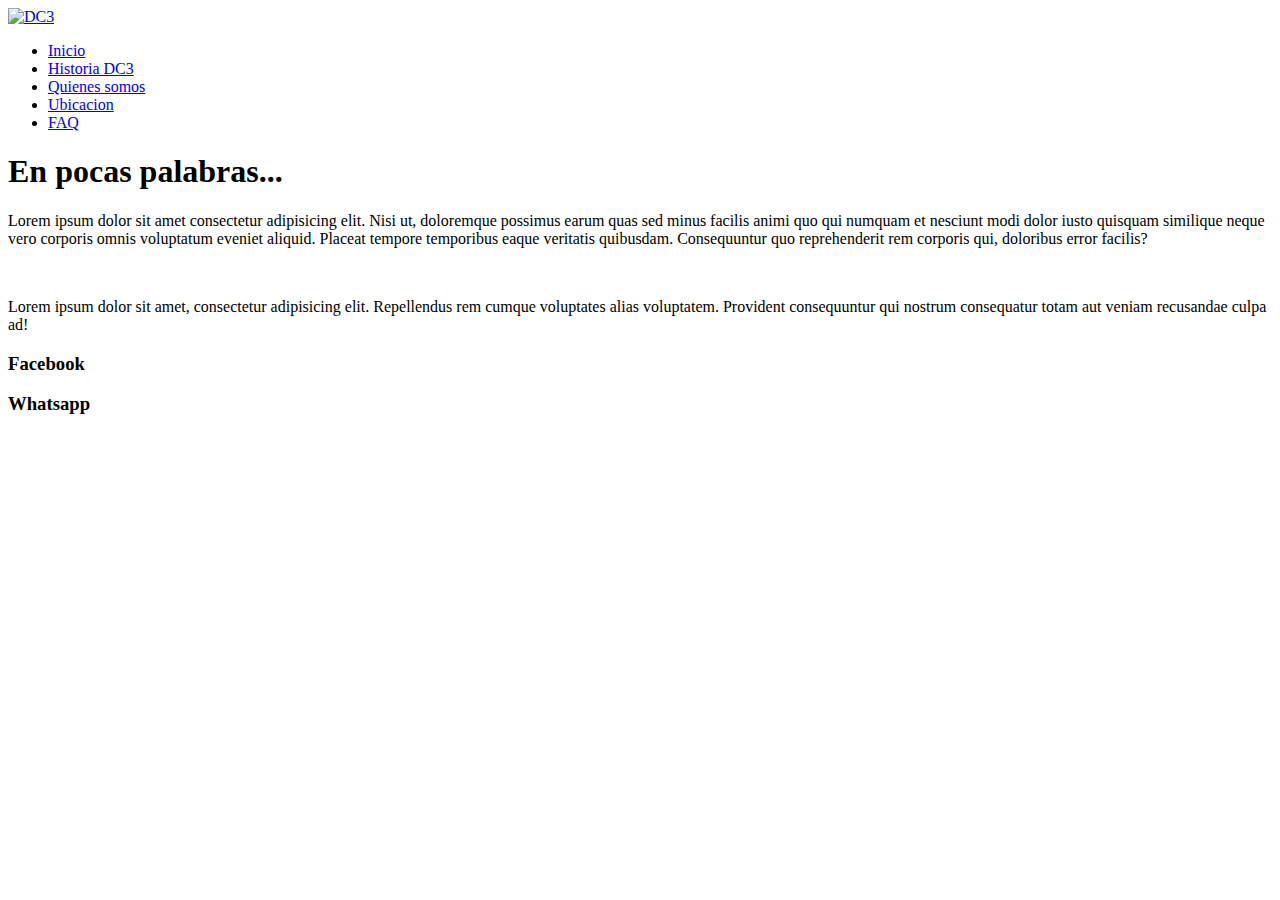
==== index.html @ 1aa3a317 "new" ====
<!DOCTYPE html>
<html lang="en">
  <head>
    <style>
      @import url("https://fonts.googleapis.com/css2?family=Neuton:wght@800&family=Signika+Negative:wght@300&display=swap");
    </style>
    <meta charset="UTF-8" />
    <meta http-equiv="X-UA-Compatible" content="IE=edge" />
    <meta name="viewport" content="width=device-width, initial-scale=1.0" />
    <link rel="stylesheet" href="./Css/style.css" />
    <title>Desafio 1.</title>
  </head>
  <body>
    <header>
      <a href="../LV-BEH/index.html">
        <img class="logo" src="../LV-BEH/Imagenes/icon.png" alt="DC3" />
      </a>
      <nav>
        <ul>
          <li><a href="./index.html">Inicio</a></li>
          <li><a href="../LV-BEH/pages/historia.html">Historia DC3</a></li>
          <li><a href="../LV-BEH/pages/quien.html">Quienes somos</a></li>
          <li><a href="../LV-BEH/pages/ubicacion.html">Ubicacion</a></li>
          <li><a href="../LV-BEH/pages/faq.html">FAQ</a></li>
        </ul>
      </nav>
    </header>
    <main>
      <h1 class="titles">En pocas palabras...</h1>
      <section>
        <p class="p">
          Lorem ipsum dolor sit amet consectetur adipisicing elit. Nisi ut,
          doloremque possimus earum quas sed minus facilis animi quo qui numquam
          et nesciunt modi dolor iusto quisquam similique neque vero corporis
          omnis voluptatum eveniet aliquid. Placeat tempore temporibus eaque
          veritatis quibusdam. Consequuntur quo reprehenderit rem corporis qui,
          doloribus error facilis?
        </p>
      </section>
      <section>
        <img class="img" src="../LV-BEH/Imagenes/Foto trasera.jpg" alt="" />
        <img class="img" src="../LV-BEH/Imagenes/frente.jpg" alt="" />
        <img class="img" src="../LV-BEH/imagenes/equipo.png" alt="" />
        <img class="img" src="../LV-BEH/Imagenes/Lateral.jpg" alt="" />
        <img class="img" src="../LV-BEH/imagenes/motor.png" alt="" />
      </section>
      <section>
        <p class="p">
          Lorem ipsum dolor sit amet, consectetur adipisicing elit. Repellendus
          rem cumque voluptates alias voluptatem. Provident consequuntur qui
          nostrum consequatur totam aut veniam recusandae culpa ad!
        </p>
      </section>
    </main>
    <footer>
      <h3>Facebook</h3>
      <h3>Whatsapp</h3>
    </footer>
  </body>
</html>
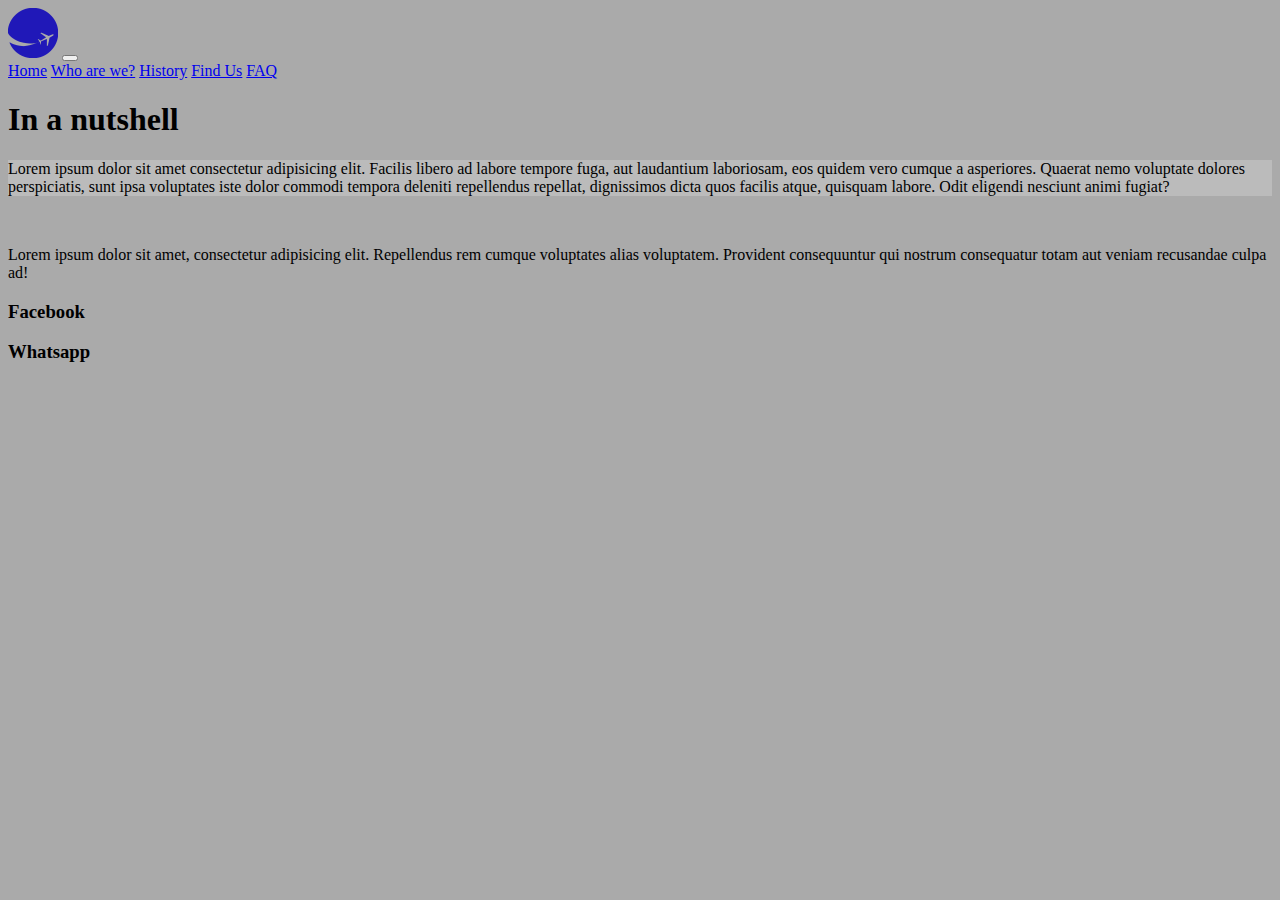
==== commit d2867100: "main ft boostrap" ====
--- a/index.html
+++ b/index.html
@@ -1,48 +1,81 @@
 <!DOCTYPE html>
 <html lang="en">
   <head>
-    <style>
-      @import url("https://fonts.googleapis.com/css2?family=Neuton:wght@800&family=Signika+Negative:wght@300&display=swap");
-    </style>
     <meta charset="UTF-8" />
     <meta http-equiv="X-UA-Compatible" content="IE=edge" />
     <meta name="viewport" content="width=device-width, initial-scale=1.0" />
     <link rel="stylesheet" href="./Css/style.css" />
+    <link
+      href="https://cdn.jsdelivr.net/npm/bootstrap@5.2.0-beta1/dist/css/bootstrap.min.css"
+      rel="stylesheet"
+      integrity="sha384-0evHe/X+R7YkIZDRvuzKMRqM+OrBnVFBL6DOitfPri4tjfHxaWutUpFmBp4vmVor"
+      crossorigin="anonymous"
+    />
     <title>Desafio 1.</title>
   </head>
-  <body>
+  <body style="background-color: #aaaaaa">
     <header>
-      <a href="../LV-BEH/index.html">
-        <img class="logo" src="../LV-BEH/Imagenes/icon.png" alt="DC3" />
-      </a>
-      <nav>
-        <ul>
-          <li><a href="./index.html">Inicio</a></li>
-          <li><a href="../LV-BEH/pages/historia.html">Historia DC3</a></li>
-          <li><a href="../LV-BEH/pages/quien.html">Quienes somos</a></li>
-          <li><a href="../LV-BEH/pages/ubicacion.html">Ubicacion</a></li>
-          <li><a href="../LV-BEH/pages/faq.html">FAQ</a></li>
-        </ul>
+      <nav class="navbar navbar-expand-lg" style="background-color: #aaaaaa">
+        <div class="container-fluid">
+          <a class="navbar-brand" href="index.html"
+            ><img src="imagenes/icon.png" alt=""
+          /></a>
+          <button
+            class="navbar-toggler"
+            type="button"
+            data-bs-toggle="collapse"
+            data-bs-target="#navbarNavAltMarkup"
+            aria-controls="navbarNavAltMarkup"
+            aria-expanded="false"
+            aria-label="Toggle navigation"
+          >
+            <span class="navbar-toggler-icon"></span>
+          </button>
+          <div class="collapse navbar-collapse" id="navbarNavAltMarkup">
+            <div class="navbar-nav">
+              <a class="nav-link fs-5" aria-current="page" href="./index.html"
+                >Home</a
+              >
+              <a class="nav-link fs-5" href="./pages/quien.html">Who are we?</a>
+              <a class="nav-link fs-5" href="./pages/historia.html">History</a>
+              <a class="nav-link fs-5" href="./pages/ubicacion.html">Find Us</a>
+              <a class="nav-link fs-5" href="./pages/faq.html">FAQ</a>
+            </div>
+          </div>
+        </div>
       </nav>
     </header>
     <main>
-      <h1 class="titles">En pocas palabras...</h1>
-      <section>
-        <p class="p">
-          Lorem ipsum dolor sit amet consectetur adipisicing elit. Nisi ut,
-          doloremque possimus earum quas sed minus facilis animi quo qui numquam
-          et nesciunt modi dolor iusto quisquam similique neque vero corporis
-          omnis voluptatum eveniet aliquid. Placeat tempore temporibus eaque
-          veritatis quibusdam. Consequuntur quo reprehenderit rem corporis qui,
-          doloribus error facilis?
-        </p>
-      </section>
-      <section>
-        <img class="img" src="../LV-BEH/Imagenes/Foto trasera.jpg" alt="" />
-        <img class="img" src="../LV-BEH/Imagenes/frente.jpg" alt="" />
-        <img class="img" src="../LV-BEH/imagenes/equipo.png" alt="" />
-        <img class="img" src="../LV-BEH/Imagenes/Lateral.jpg" alt="" />
-        <img class="img" src="../LV-BEH/imagenes/motor.png" alt="" />
+      <h1 class="h1">In a nutshell</h1>
+      <div class="container px-4 text-center">
+        <div class="row gx-5">
+          <div class="col">
+            <div
+              class="p-3 border-opacity-25 rounded"
+              style="background-color: #bbbbbb"
+            >
+              <p>
+                Lorem ipsum dolor sit amet consectetur adipisicing elit. Facilis
+                libero ad labore tempore fuga, aut laudantium laboriosam, eos
+                quidem vero cumque a asperiores. Quaerat nemo voluptate dolores
+                perspiciatis, sunt ipsa voluptates iste dolor commodi tempora
+                deleniti repellendus repellat, dignissimos dicta quos facilis
+                atque, quisquam labore. Odit eligendi nesciunt animi fugiat?
+              </p>
+            </div>
+          </div>
+        </div>
+      </div>
+      <section class="img">
+        <img
+          class="img--border"
+          src="../LV-BEH/Imagenes/Foto trasera.jpg"
+          alt=""
+        />
+        <img class="img--border" src="../LV-BEH/Imagenes/frente.jpg" alt="" />
+        <img class="img--border" src="../LV-BEH/imagenes/equipo.png" alt="" />
+        <img class="img--border" src="../LV-BEH/Imagenes/Lateral.jpg" alt="" />
+        <img class="img--border" src="../LV-BEH/imagenes/motor.png" alt="" />
       </section>
       <section>
         <p class="p">
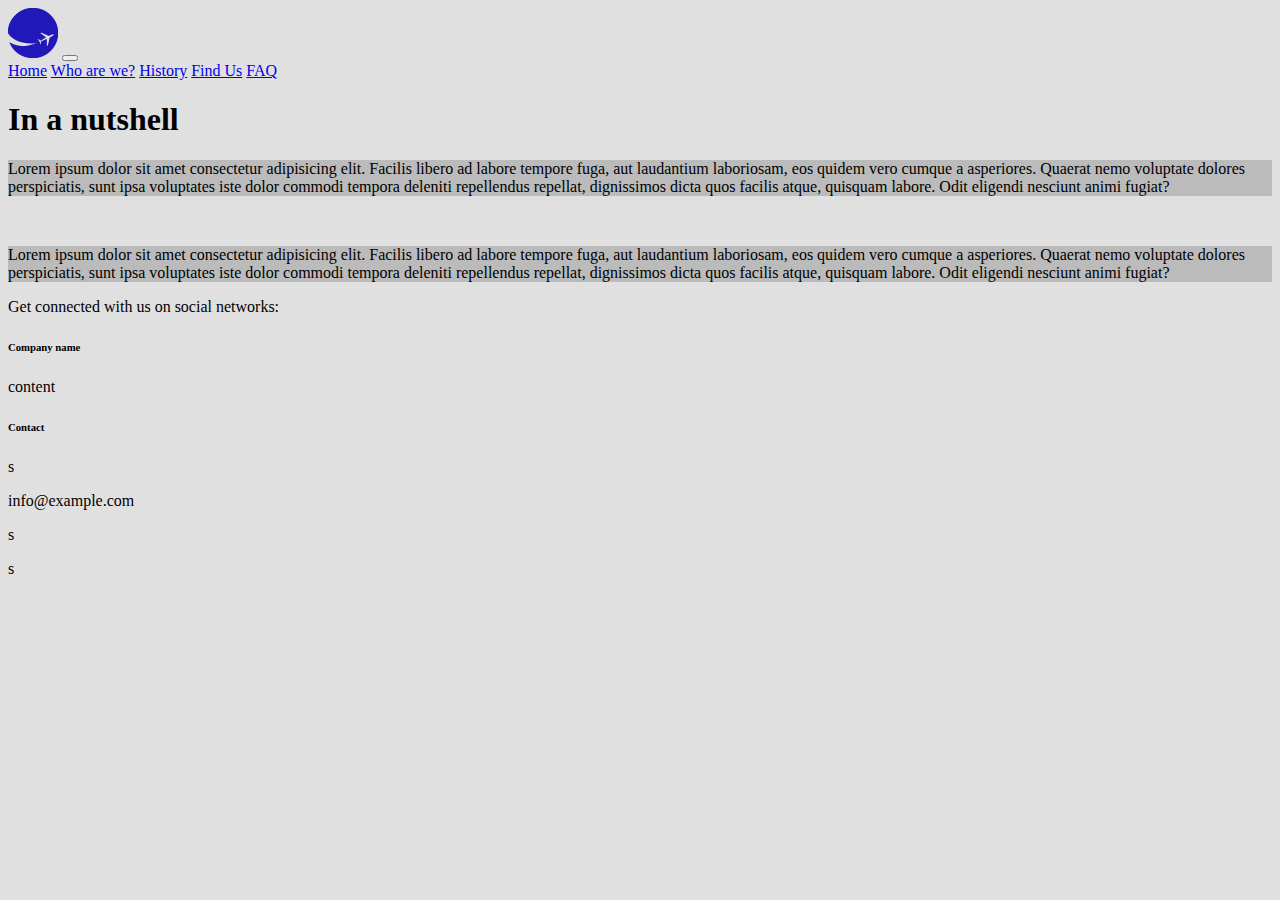
==== commit a22c51b0: "boostrap f" ====
--- a/index.html
+++ b/index.html
@@ -13,9 +13,9 @@
     />
     <title>Desafio 1.</title>
   </head>
-  <body style="background-color: #aaaaaa">
-    <header>
-      <nav class="navbar navbar-expand-lg" style="background-color: #aaaaaa">
+  <body style="background-color: #e0e0e0">
+    <header class="bg-light mt-3">
+      <nav class="navbar navbar-expand-lg" style="background-color: #e0e0e0">
         <div class="container-fluid">
           <a class="navbar-brand" href="index.html"
             ><img src="imagenes/icon.png" alt=""
@@ -51,10 +51,10 @@
         <div class="row gx-5">
           <div class="col">
             <div
-              class="p-3 border-opacity-25 rounded"
+              class="p-3 border-opacity-25 rounded bg-light"
               style="background-color: #bbbbbb"
             >
-              <p>
+              <p class="text-center">
                 Lorem ipsum dolor sit amet consectetur adipisicing elit. Facilis
                 libero ad labore tempore fuga, aut laudantium laboriosam, eos
                 quidem vero cumque a asperiores. Quaerat nemo voluptate dolores
@@ -66,28 +66,88 @@
           </div>
         </div>
       </div>
-      <section class="img">
-        <img
-          class="img--border"
-          src="../LV-BEH/Imagenes/Foto trasera.jpg"
-          alt=""
-        />
-        <img class="img--border" src="../LV-BEH/Imagenes/frente.jpg" alt="" />
-        <img class="img--border" src="../LV-BEH/imagenes/equipo.png" alt="" />
-        <img class="img--border" src="../LV-BEH/Imagenes/Lateral.jpg" alt="" />
-        <img class="img--border" src="../LV-BEH/imagenes/motor.png" alt="" />
+      <div class="div__img">
+        <img class="img" src="../LV-BEH/Imagenes/Foto trasera.jpg" alt="" />
+        <img class="img" src="../LV-BEH/Imagenes/frente.jpg" alt="" />
+        <img class="img" src="../LV-BEH/imagenes/equipo.png" alt="" />
+        <img class="img" src="../LV-BEH/Imagenes/Lateral.jpg" alt="" />
+        <img class="img" src="../LV-BEH/imagenes/motor.png" alt="" />
+      </div>
+      <div class="container px-4 text-center">
+        <div class="row gx-5">
+          <div class="col">
+            <div
+              class="p-3 border-opacity-25 rounded bg-light mb-3"
+              style="background-color: #bbbbbb"
+            >
+              <p class="text-center">
+                Lorem ipsum dolor sit amet consectetur adipisicing elit. Facilis
+                libero ad labore tempore fuga, aut laudantium laboriosam, eos
+                quidem vero cumque a asperiores. Quaerat nemo voluptate dolores
+                perspiciatis, sunt ipsa voluptates iste dolor commodi tempora
+                deleniti repellendus repellat, dignissimos dicta quos facilis
+                atque, quisquam labore. Odit eligendi nesciunt animi fugiat?
+              </p>
+            </div>
+          </div>
+        </div>
+      </div>
+    </main>
+    <footer class="text-center text-lg-start bg-light text-muted">
+      <section
+        class="d-flex justify-content-center justify-content-lg-between p-3 border-bottom"
+      >
+        <div class="me-5 d-none d-lg-block">
+          <span>Get connected with us on social networks:</span>
+        </div>
+        <div>
+          <a href="" class="me-4 text-reset">
+            <i class="fab fa-facebook-f"></i>
+          </a>
+          <a href="" class="me-4 text-reset">
+            <i class="fab fa-twitter"></i>
+          </a>
+          <a href="" class="me-4 text-reset">
+            <i class="fab fa-google"></i>
+          </a>
+          <a href="" class="me-4 text-reset">
+            <i class="fab fa-instagram"></i>
+          </a>
+          <a href="" class="me-4 text-reset">
+            <i class="fab fa-linkedin"></i>
+          </a>
+          <a href="" class="me-4 text-reset">
+            <i class="fab fa-github"></i>
+          </a>
+        </div>
       </section>
-      <section>
-        <p class="p">
-          Lorem ipsum dolor sit amet, consectetur adipisicing elit. Repellendus
-          rem cumque voluptates alias voluptatem. Provident consequuntur qui
-          nostrum consequatur totam aut veniam recusandae culpa ad!
-        </p>
+      <section class="">
+        <div class="container text-center text-md-start mt-5">
+          <div class="row">
+            <div class="col-md-3 col-lg-4 col-xl-3 mx-auto mb-4">
+              <h6 class="text-uppercase fw-bold mb-4">
+                <i class="fas fa-gem me-3"></i>Company name
+              </h6>
+              <p>content</p>
+            </div>
+            <div class="col-md-4 col-lg-3 col-xl-3 mx-auto mb-md-0 mb-4">
+              <h6 class="text-uppercase fw-bold mb-4">Contact</h6>
+              <p><i class="fas fa-home me-3"></i> s</p>
+              <p>
+                <i class="fas fa-envelope me-3"></i>
+                info@example.com
+              </p>
+              <p><i class="fas fa-phone me-3"></i> s</p>
+              <p><i class="fas fa-print me-3"></i> s</p>
+            </div>
+          </div>
+        </div>
       </section>
-    </main>
-    <footer>
-      <h3>Facebook</h3>
-      <h3>Whatsapp</h3>
     </footer>
+    <script
+      src="https://cdn.jsdelivr.net/npm/bootstrap@5.2.0/dist/js/bootstrap.bundle.min.js"
+      integrity="sha384-A3rJD856KowSb7dwlZdYEkO39Gagi7vIsF0jrRAoQmDKKtQBHUuLZ9AsSv4jD4Xa"
+      crossorigin="anonymous"
+    ></script>
   </body>
 </html>
